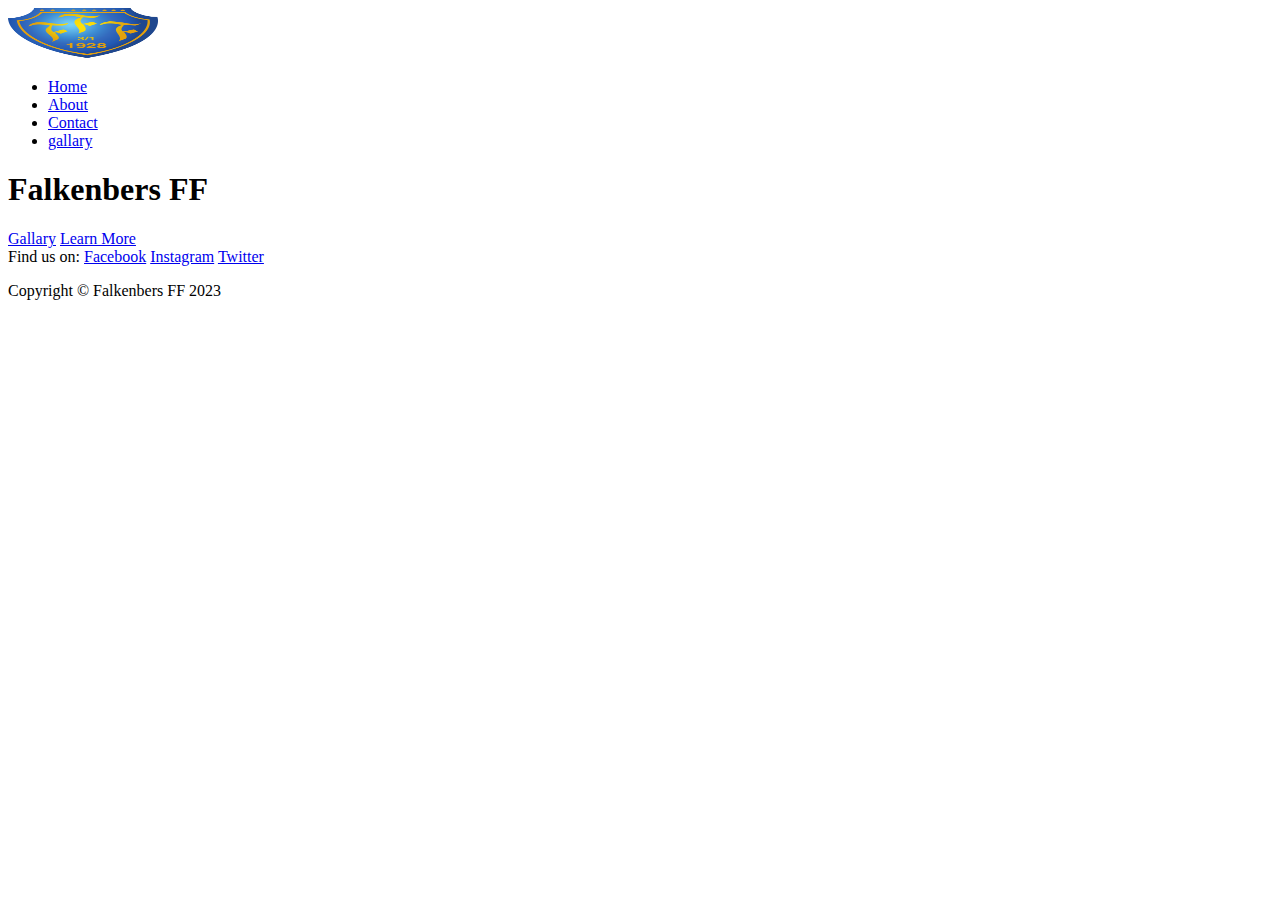
==== index.html @ dab4e32c "initial commt" ====
<!DOCTYPE html>
<html lang="en">
    <head>
    <meta charset="UTF-8">
    <meta name="viewport" content="width=device-width, initial-scale=1.0">
    <meta name="description" content="Falkenbers Football Faderation">
	<meta name="keywords" content="Falkenbers FF Laget Vid Havet">
	<meta name="author" content="FFF">

    <title>Falkenbers FF</title>

    <link rel="stylesheet" href="style.css">
</head>
<body>
    <header>
        <div class="main">
            <div class="logo">
                <a href="index.html"><img src="assets/images/Falkenbergs_FF_new_logo.svg.png" width="150" height="50"></a>
            </div>
            <ul>
                <li class="active"><a href="index.html">Home</a></li>
                <li><a href="about.html">About</a></li>
                <li><a href="contact.html">Contact</a></li>
                <li> <a href="gallery.html">gallary</a></li>
            </ul>
        </div>
        <div class="title">
            <h1>Falkenbers FF</h1>
        </div>
        <div class="button">
            <a href="gallary.html" class="btn">Gallary</a>
            <a href="about.html" class="btn">Learn More</a>
        </div>
    </header>
     <body>
        <footer class="text-uppercase">

            <span>Find us on:</span>
    
            <a href="https://www.facebook.com" target="_blank" rel="noopener" aria-label="Find us on Facebook (link opens in a new tab)">Facebook</a>
            <a href="https://www.instagram.com" target="_blank" rel="noopener" aria-label="Find us on Instagram (link opens in a new tab)">Instagram</a>
            <a href="https://www.twitter.com" target="_blank" rel="noopener" aria-label="Find us on Twitter (link opens in a new tab)">Twitter</a>
    
            <p>Copyright © Falkenbers FF 2023</p>
        
        </footer>
    
</body>
</html>
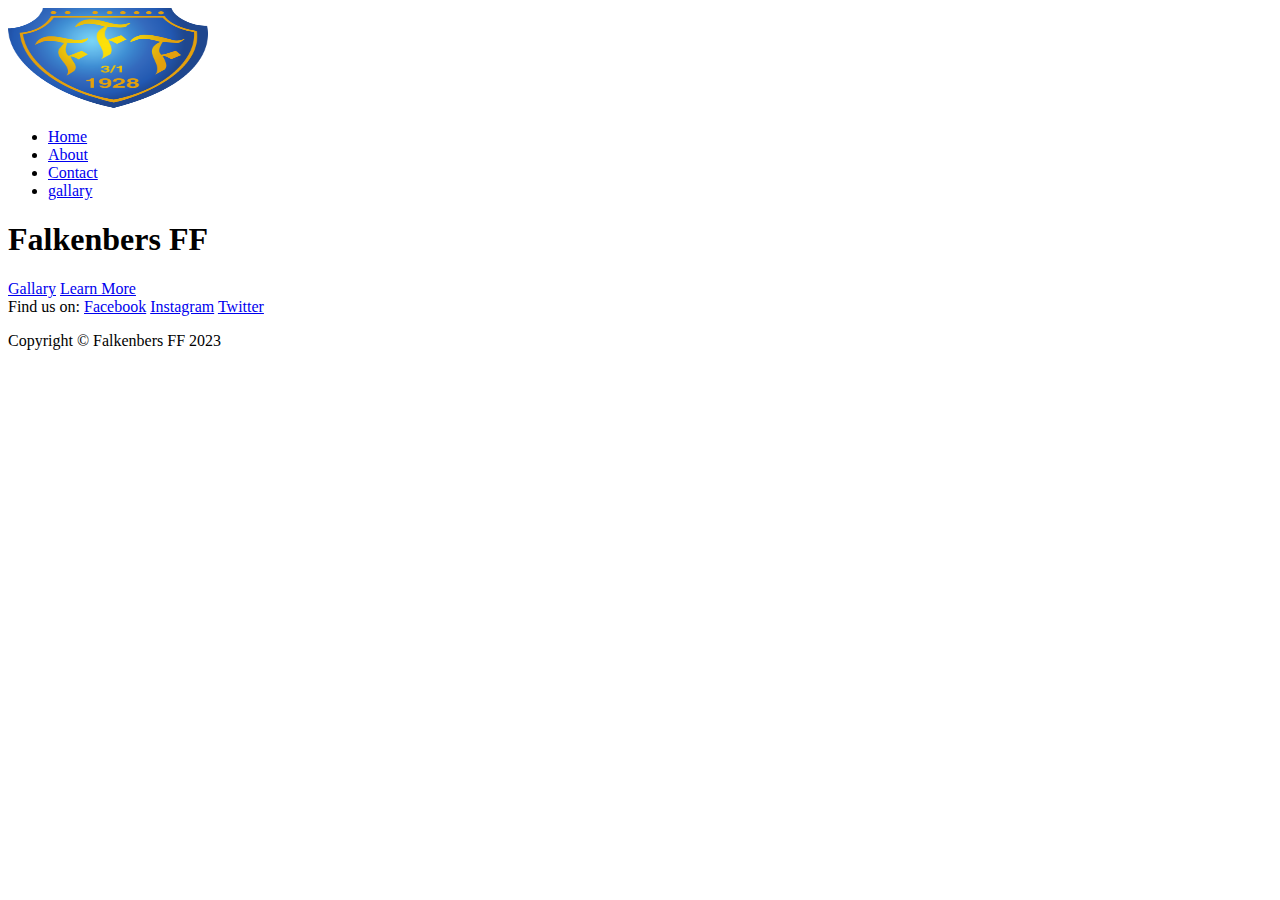
==== commit 93f12811: "initial commit" ====
--- a/index.html
+++ b/index.html
@@ -15,7 +15,7 @@
     <header>
         <div class="main">
             <div class="logo">
-                <a href="index.html"><img src="assets/images/Falkenbergs_FF_new_logo.svg.png" width="150" height="50"></a>
+                <a href="index.html"><img src="assets/images/Falkenbergs_FF_new_logo.svg.png" width="200" height="100"></a>
             </div>
             <ul>
                 <li class="active"><a href="index.html">Home</a></li>
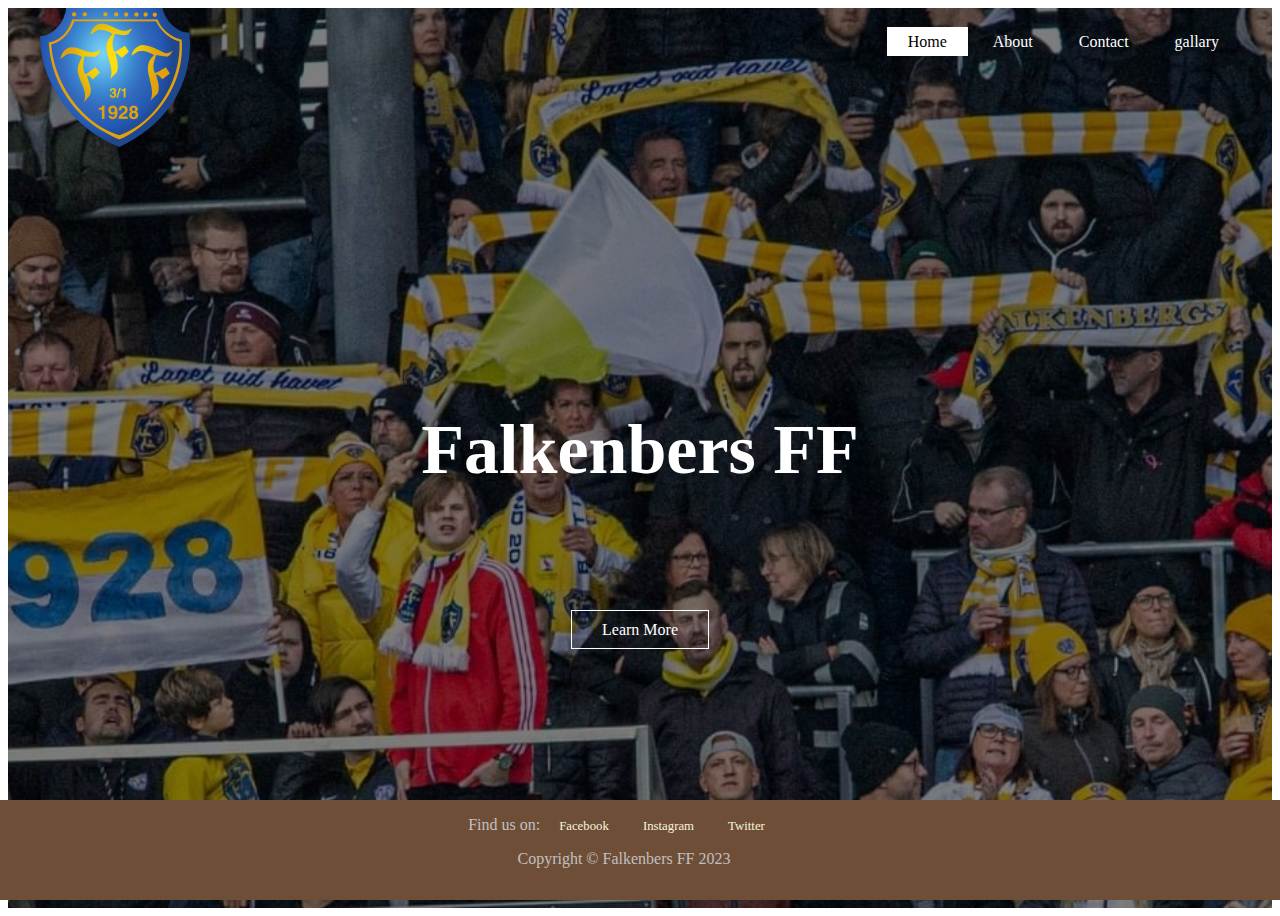
==== commit 1bc7c148: "initial commit" ====
--- a/index.html
+++ b/index.html
@@ -28,7 +28,7 @@
             <h1>Falkenbers FF</h1>
         </div>
         <div class="button">
-            <a href="gallary.html" class="btn">Gallary</a>
+            
             <a href="about.html" class="btn">Learn More</a>
         </div>
     </header>
--- a/style.css
+++ b/style.css
@@ -0,0 +1,213 @@
+header{
+    background-image:linear-gradient(rgba(0,0,0,0.5),rgba(0,0,0,0.5)), url(assets/images/fff.contact.JPG);
+    height: 100vh;
+    background-size: cover;
+    background-position: center;
+}
+
+ul{
+    float: right;
+    list-style-type: none;
+    margin-top: 25px;
+}
+
+ul li{
+    display: inline-block;
+}
+
+ul li a{
+    text-decoration: none;
+    color: #fff;
+    padding: 5px 20px;
+    border: 1px solid transparent;
+    transition: 0.6s ease;
+}
+
+ul li a:hover{
+    background-color: #fff;
+    color: #000;
+}
+
+ul li.active a{
+   background-color: #fff;
+    color: #000;
+}
+
+.title{
+    position: absolute;
+    top: 50%;
+    left: 50%;
+    transform: translate(-50%,-50%);
+}
+
+.title h1{
+    color: #fff;
+    font-size: 70px;
+}
+
+.logo img{
+    float: left;
+    width: 150px;
+    height: auto;
+}
+
+.main{
+    max-width: 1200px;
+    margin: auto;
+}
+
+.button{
+    position: absolute;
+    top: 70%;
+    left: 50%;
+    transform: translate(-50%,-50%);
+}
+
+.btn{
+    border: 1px solid #fff;
+    padding: 10px 30px;
+    color:#fff;
+    text-decoration: none;
+    transition: 0.6s ease;
+}
+
+.btn:hover{
+  background-color: #fff;
+  color: #000;
+}
+
+article{
+    background-image:linear-gradient(rgba(0,0,0,0.5),rgba(0,0,0,0.5)), url(assets/images/IMG_broskie-1.jpeg);
+    height: 100vh;
+    background-size: cover;
+    background-position: center;
+    margin: 10px 0px;
+    padding: 10px;
+    color: #fff;
+}
+
+.sub_title{
+    margin: 0px 30px;
+    font-size: 50px;
+}
+
+
+.text{
+   margin: 10px 30px;
+   padding-bottom: 25px;
+}
+
+.carrer{
+  background-image:linear-gradient(rgba(0,0,0,0.5),rgba(0,0,0,0.5)), url(assets/images/IMG_FFF.jpeg);
+  height: 100vh;
+  background-size: cover;
+  background-position: center;
+  margin: 10px 0px;
+  padding: 10px;
+  color: #fff;
+}
+
+.contact{
+  background-image:linear-gradient(rgba(0,0,0,0.5),rgba(0,0,0,0.5)), url(assets/images/FFF-logotype.png);
+  height: 100vh;
+  background-size: cover;
+  background-position: center;
+  margin: 10px 0px;
+  padding: 10px;
+  padding-left: 20px;
+  color: #fff;
+}
+
+#featured_items{
+    margin-top: 30px;
+}
+
+input{
+  margin-left: 30px;
+  padding: 15px;
+  width: 350px;
+}
+.mail{
+    margin: 5px;
+    margin-left: 35px;
+}
+
+.send{
+    margin: 15px;
+    margin-left: 35px;
+}
+
+#contact{
+    margin-top: 75px;
+}
+
+.socials{
+    margin: 10px 30px;
+    float: left;
+}
+
+.socials ul li a{
+    float: left;
+    margin: 20px;
+    padding: 10px;
+}
+
+.img img{
+    height: 25px;
+    width: 25px;
+    float: inline-start;
+    align-self: center;
+}
+
+.end{
+    padding-top: 30px;
+    text-align: left;
+    width: max-content;
+}
+
+footer {
+	background-color: #6f4e37;
+	padding: 1em;
+	text-align: center;
+    width: 100%;
+    position: fixed;
+    bottom: 0;
+    right: 0;
+	z-index: 3;
+}
+
+footer > span {
+	color: silver;
+}
+
+footer > a {
+	color: beige;
+	text-decoration: none;
+	padding: 0 15px;
+	font-size: 0.8rem;
+}
+
+footer > p {
+	color: silver;
+}
+
+.nav_img ul{
+    list-style-type: none;
+}
+
+.nav_img ul li{
+    display: inline-flexbox;
+}
+
+.nav_img ul li a{
+    text-decoration: none;
+    color: #fff;
+    padding: 5px 0px;
+    border: 1px solid transparent;
+    transition: 0.6s ease;
+}
+
+.nav_img ul li a:hover{
+    background-color: #fff;
+    color: #000;
+}